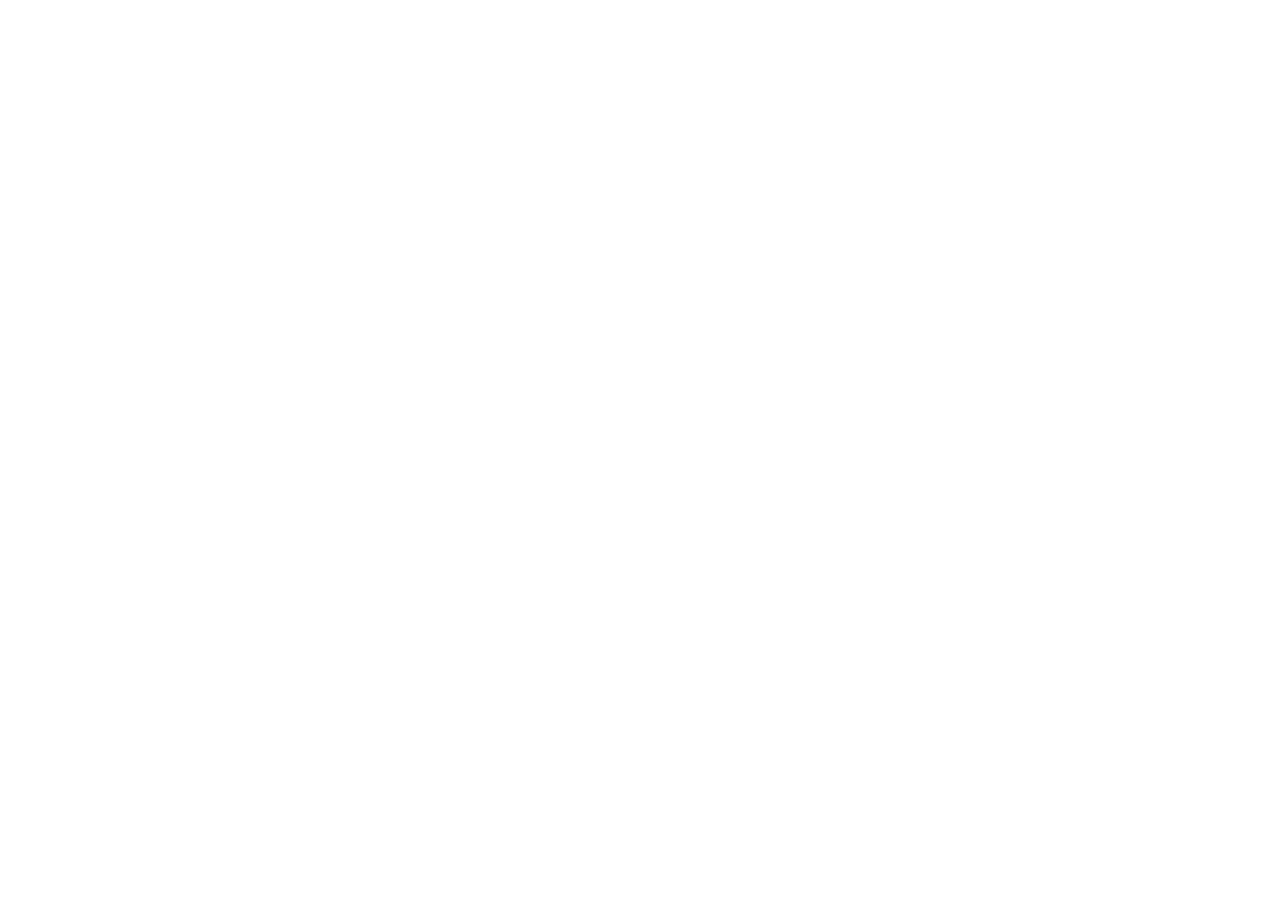
==== src/index.html @ b212903f "workspace sections html and css update" ====
<!DOCTYPE html>
<html lang="en">
  <head>
    <meta charset="UTF-8" />
    <link rel="icon" type="image/svg+xml" href="/favicon.svg" />
    <meta name="viewport" content="width=device-width, initial-scale=1.0" />
    <title>Vanilla App Template</title>
    <link rel="stylesheet" href="./css/styles.css" />
  </head>
  <body>
    <load ="partials/header.html" />
    <load ="partials/hero.html" />
    <load ="partials/howitworks.html" />
    <load ="partials/advertisement.html" />
    <load ="partials/vegetables.html" />
    <load ="partials/reviews.html" />
    <load ="partials/yourorder.html" />
    <load ="partials/footer.html" />

    <script type="module" src="/main.js"></script>
  </body>
</html>
---- src/css/styles.css ----
/**
  |============================
  | include css partials with
  | default @import url()
  |============================
*/
@import url("./reset.css");
@import url("./header.css");
@import url("./hero.css");
@import url("./howitworks.css");
@import url("./advertisement.css");
@import url("./vegetables.css");
@import url("./reviews.css");
@import url("./yourorder.css");
@import url("./footer.css");

:root {
  font-family: Inter, Avenir, Helvetica, Arial, sans-serif;
  font-size: 16px;
  line-height: 24px;
  font-weight: 400;

  color: #242424;
  background-color: rgba(255, 255, 255, 0.87);

  font-synthesis: none;
  text-rendering: optimizeLegibility;
  -webkit-font-smoothing: antialiased;
  -moz-osx-font-smoothing: grayscale;
  -webkit-text-size-adjust: 100%;
}
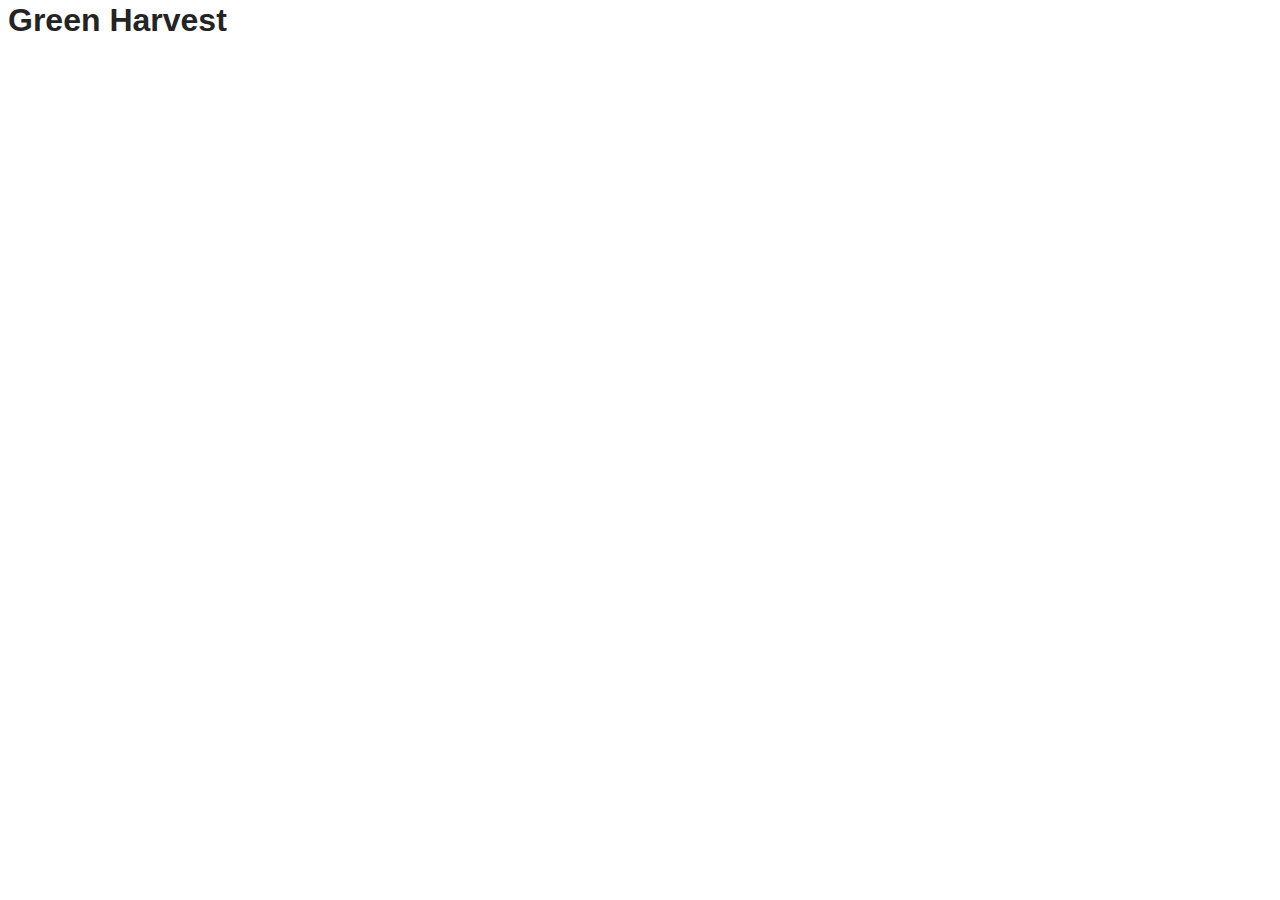
==== commit a10ef6b9: "green harvest title added" ====
--- a/src/index.html
+++ b/src/index.html
@@ -18,5 +18,6 @@
     <load ="partials/footer.html" />
 
     <script type="module" src="/main.js"></script>
+    <h1>Green Harvest</h1>
   </body>
 </html>
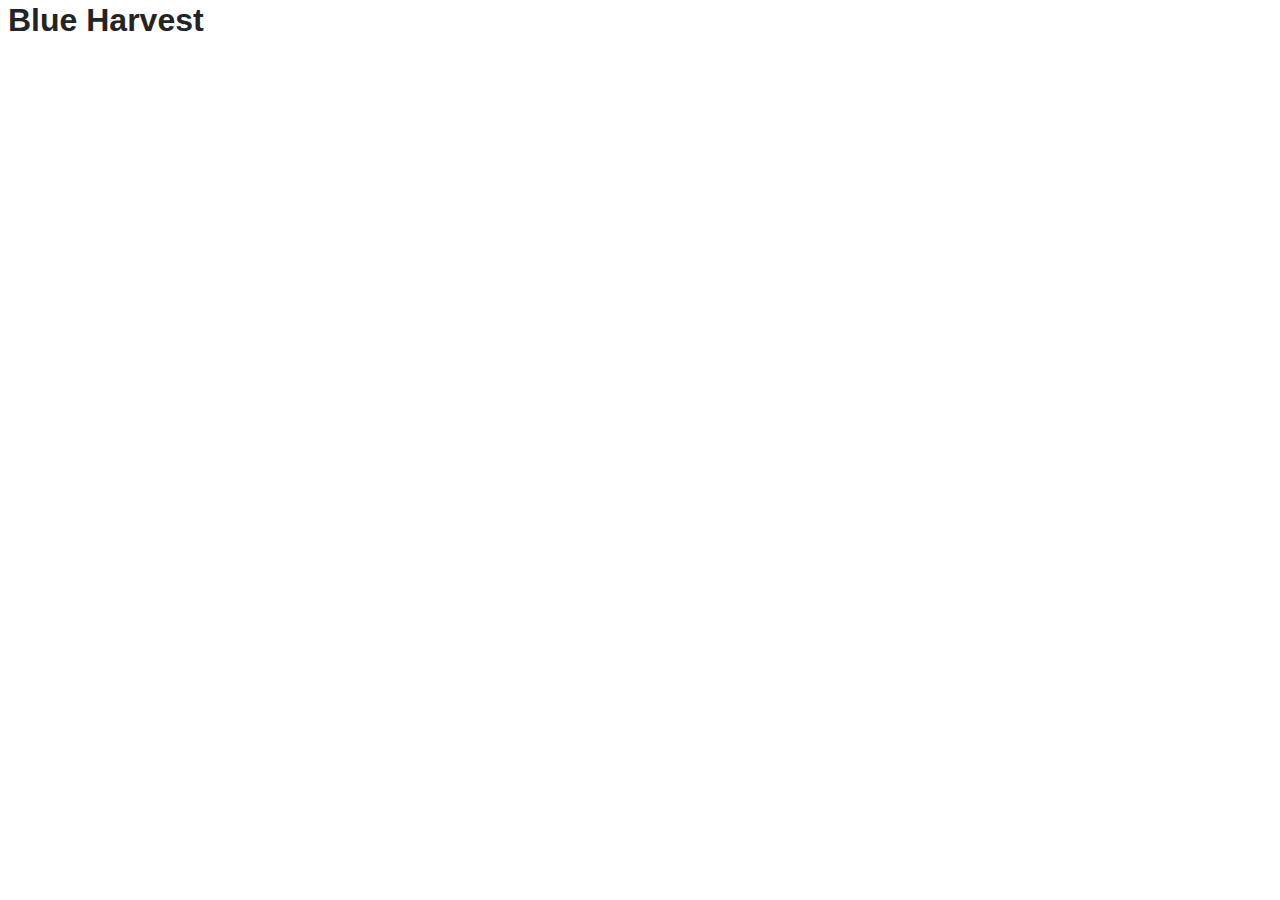
==== commit 8921ed0d: "blue harvest added" ====
--- a/src/index.html
+++ b/src/index.html
@@ -18,6 +18,6 @@
     <load ="partials/footer.html" />
 
     <script type="module" src="/main.js"></script>
-    <h1>Green Harvest</h1>
+    <h1>Blue Harvest</h1>
   </body>
 </html>
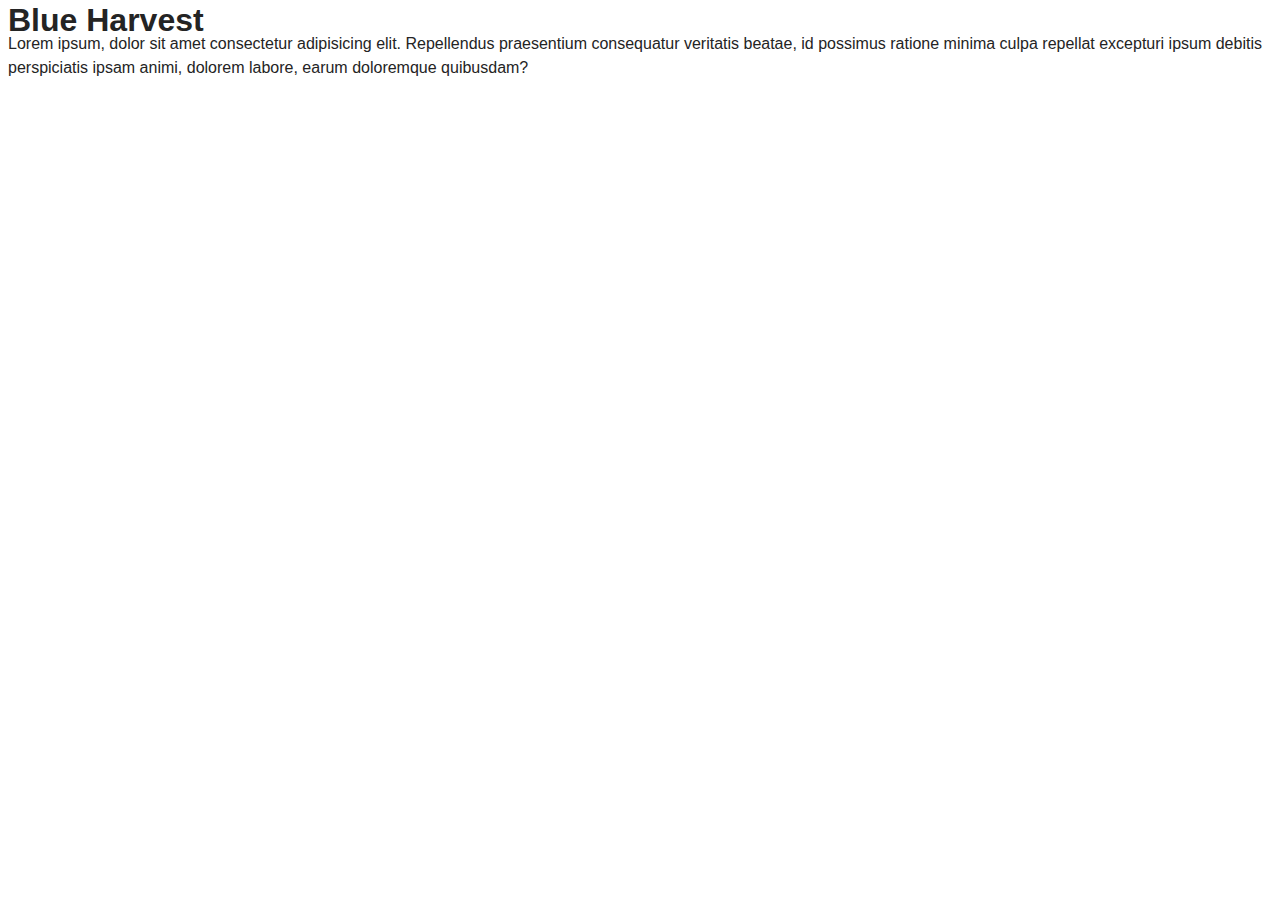
==== commit 2f533a3e: "paragpraph added" ====
--- a/src/index.html
+++ b/src/index.html
@@ -19,5 +19,11 @@
 
     <script type="module" src="/main.js"></script>
     <h1>Blue Harvest</h1>
+    <p>
+      Lorem ipsum, dolor sit amet consectetur adipisicing elit. Repellendus
+      praesentium consequatur veritatis beatae, id possimus ratione minima culpa
+      repellat excepturi ipsum debitis perspiciatis ipsam animi, dolorem labore,
+      earum doloremque quibusdam?
+    </p>
   </body>
 </html>
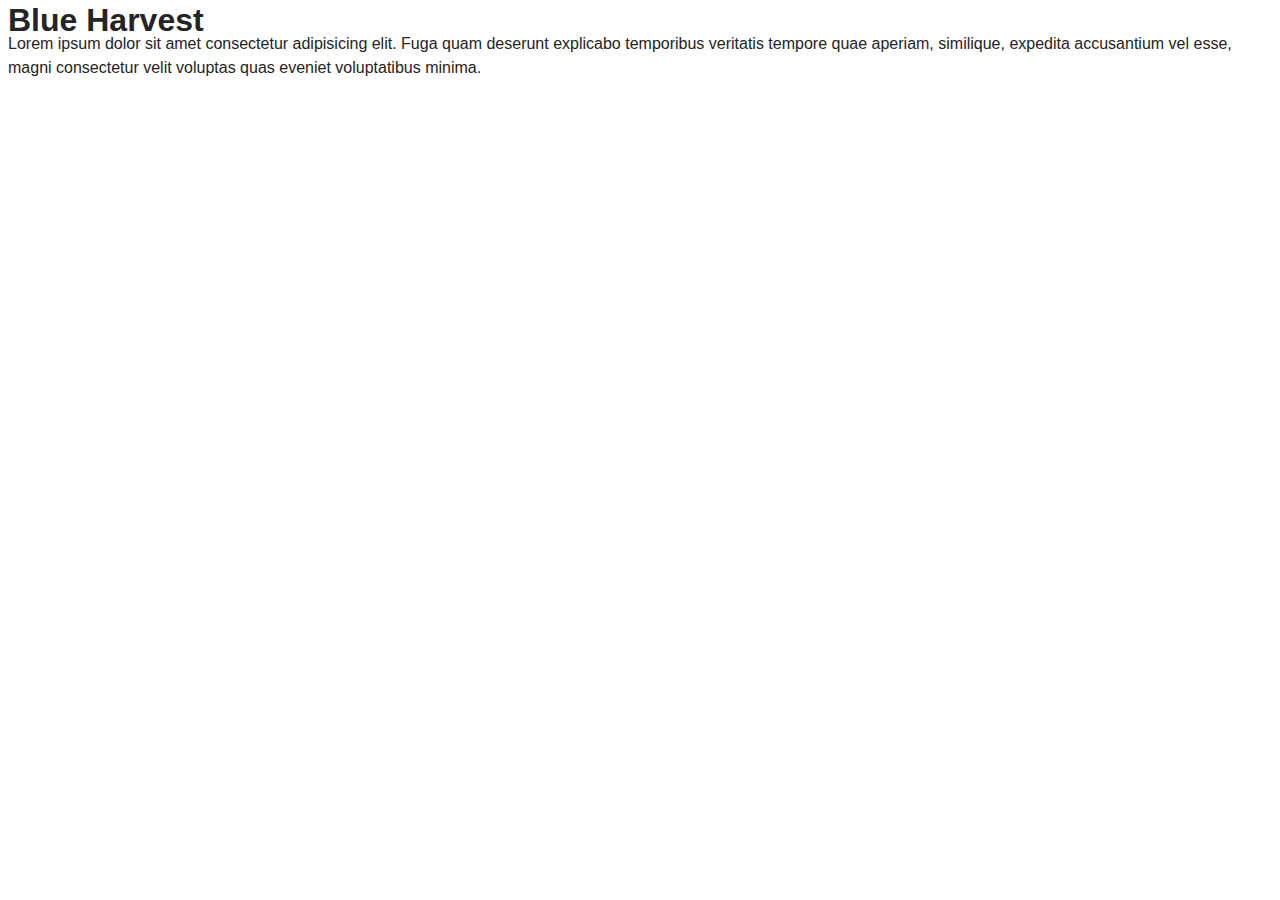
==== commit 0db854fd: "a eklendi" ====
--- a/src/index.html
+++ b/src/index.html
@@ -19,11 +19,6 @@
 
     <script type="module" src="/main.js"></script>
     <h1>Blue Harvest</h1>
-    <p>
-      Lorem ipsum, dolor sit amet consectetur adipisicing elit. Repellendus
-      praesentium consequatur veritatis beatae, id possimus ratione minima culpa
-      repellat excepturi ipsum debitis perspiciatis ipsam animi, dolorem labore,
-      earum doloremque quibusdam?
-    </p>
+    <a href="">Lorem ipsum dolor sit amet consectetur adipisicing elit. Fuga quam deserunt explicabo temporibus veritatis tempore quae aperiam, similique, expedita accusantium vel esse, magni consectetur velit voluptas quas eveniet voluptatibus minima.</a>
   </body>
 </html>
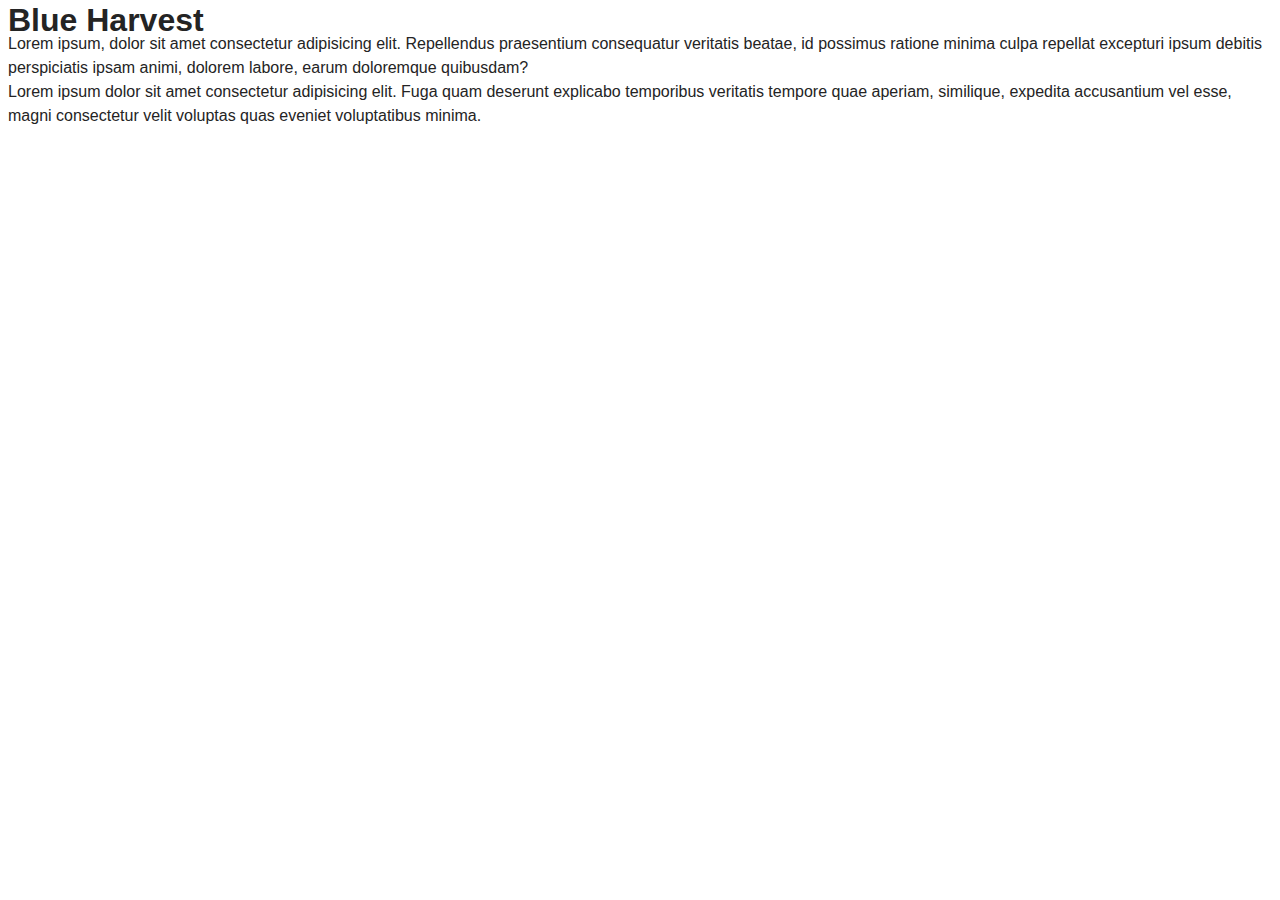
==== commit 7eae04fc: "merge fixed" ====
--- a/src/index.html
+++ b/src/index.html
@@ -19,6 +19,12 @@
 
     <script type="module" src="/main.js"></script>
     <h1>Blue Harvest</h1>
+    <p>
+      Lorem ipsum, dolor sit amet consectetur adipisicing elit. Repellendus
+      praesentium consequatur veritatis beatae, id possimus ratione minima culpa
+      repellat excepturi ipsum debitis perspiciatis ipsam animi, dolorem labore,
+      earum doloremque quibusdam?
+    </p>
     <a href="">Lorem ipsum dolor sit amet consectetur adipisicing elit. Fuga quam deserunt explicabo temporibus veritatis tempore quae aperiam, similique, expedita accusantium vel esse, magni consectetur velit voluptas quas eveniet voluptatibus minima.</a>
   </body>
 </html>
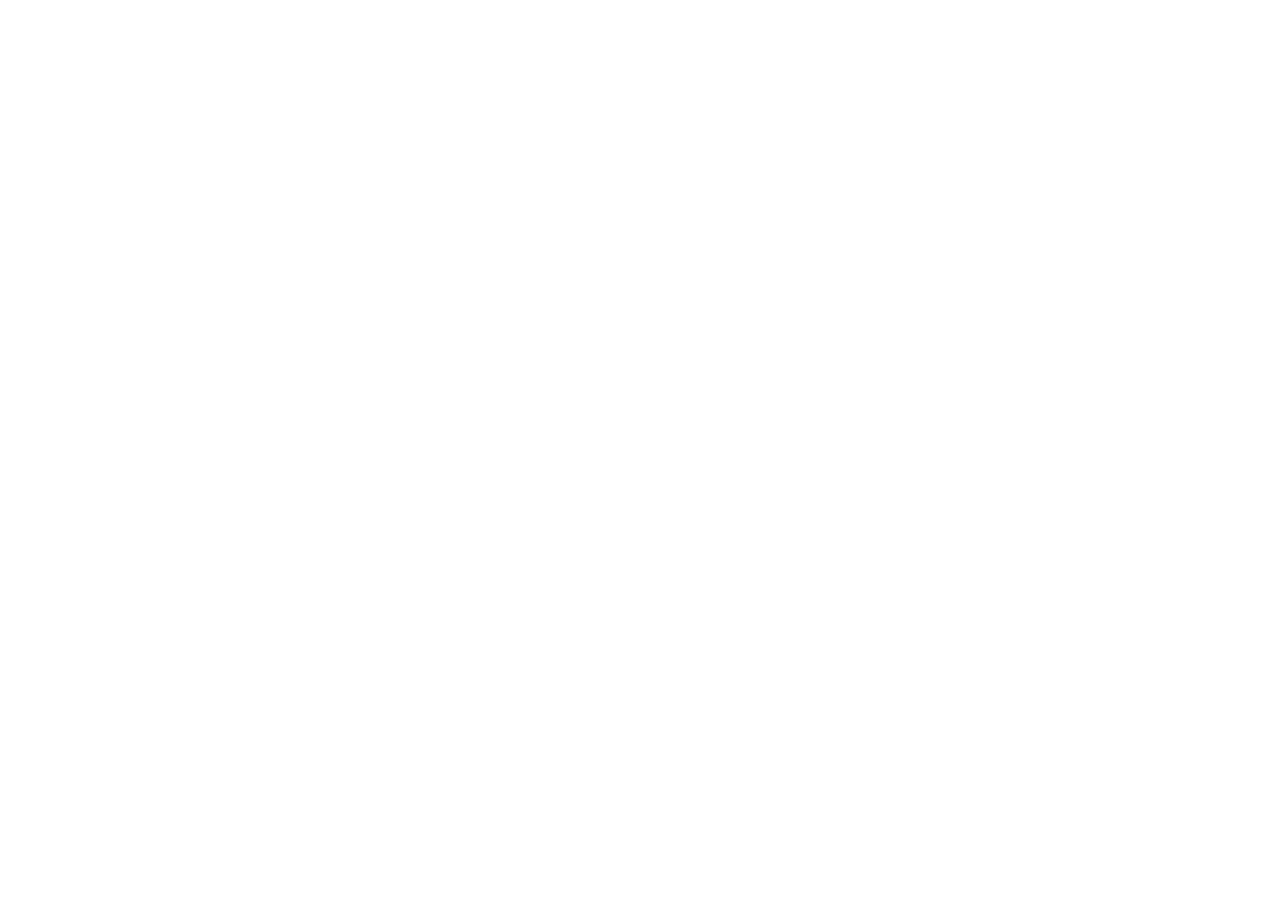
==== commit 27d52c6e: "clear index.html" ====
--- a/src/index.html
+++ b/src/index.html
@@ -18,13 +18,5 @@
     <load ="partials/footer.html" />
 
     <script type="module" src="/main.js"></script>
-    <h1>Blue Harvest</h1>
-    <p>
-      Lorem ipsum, dolor sit amet consectetur adipisicing elit. Repellendus
-      praesentium consequatur veritatis beatae, id possimus ratione minima culpa
-      repellat excepturi ipsum debitis perspiciatis ipsam animi, dolorem labore,
-      earum doloremque quibusdam?
-    </p>
-    <a href="">Lorem ipsum dolor sit amet consectetur adipisicing elit. Fuga quam deserunt explicabo temporibus veritatis tempore quae aperiam, similique, expedita accusantium vel esse, magni consectetur velit voluptas quas eveniet voluptatibus minima.</a>
   </body>
 </html>
